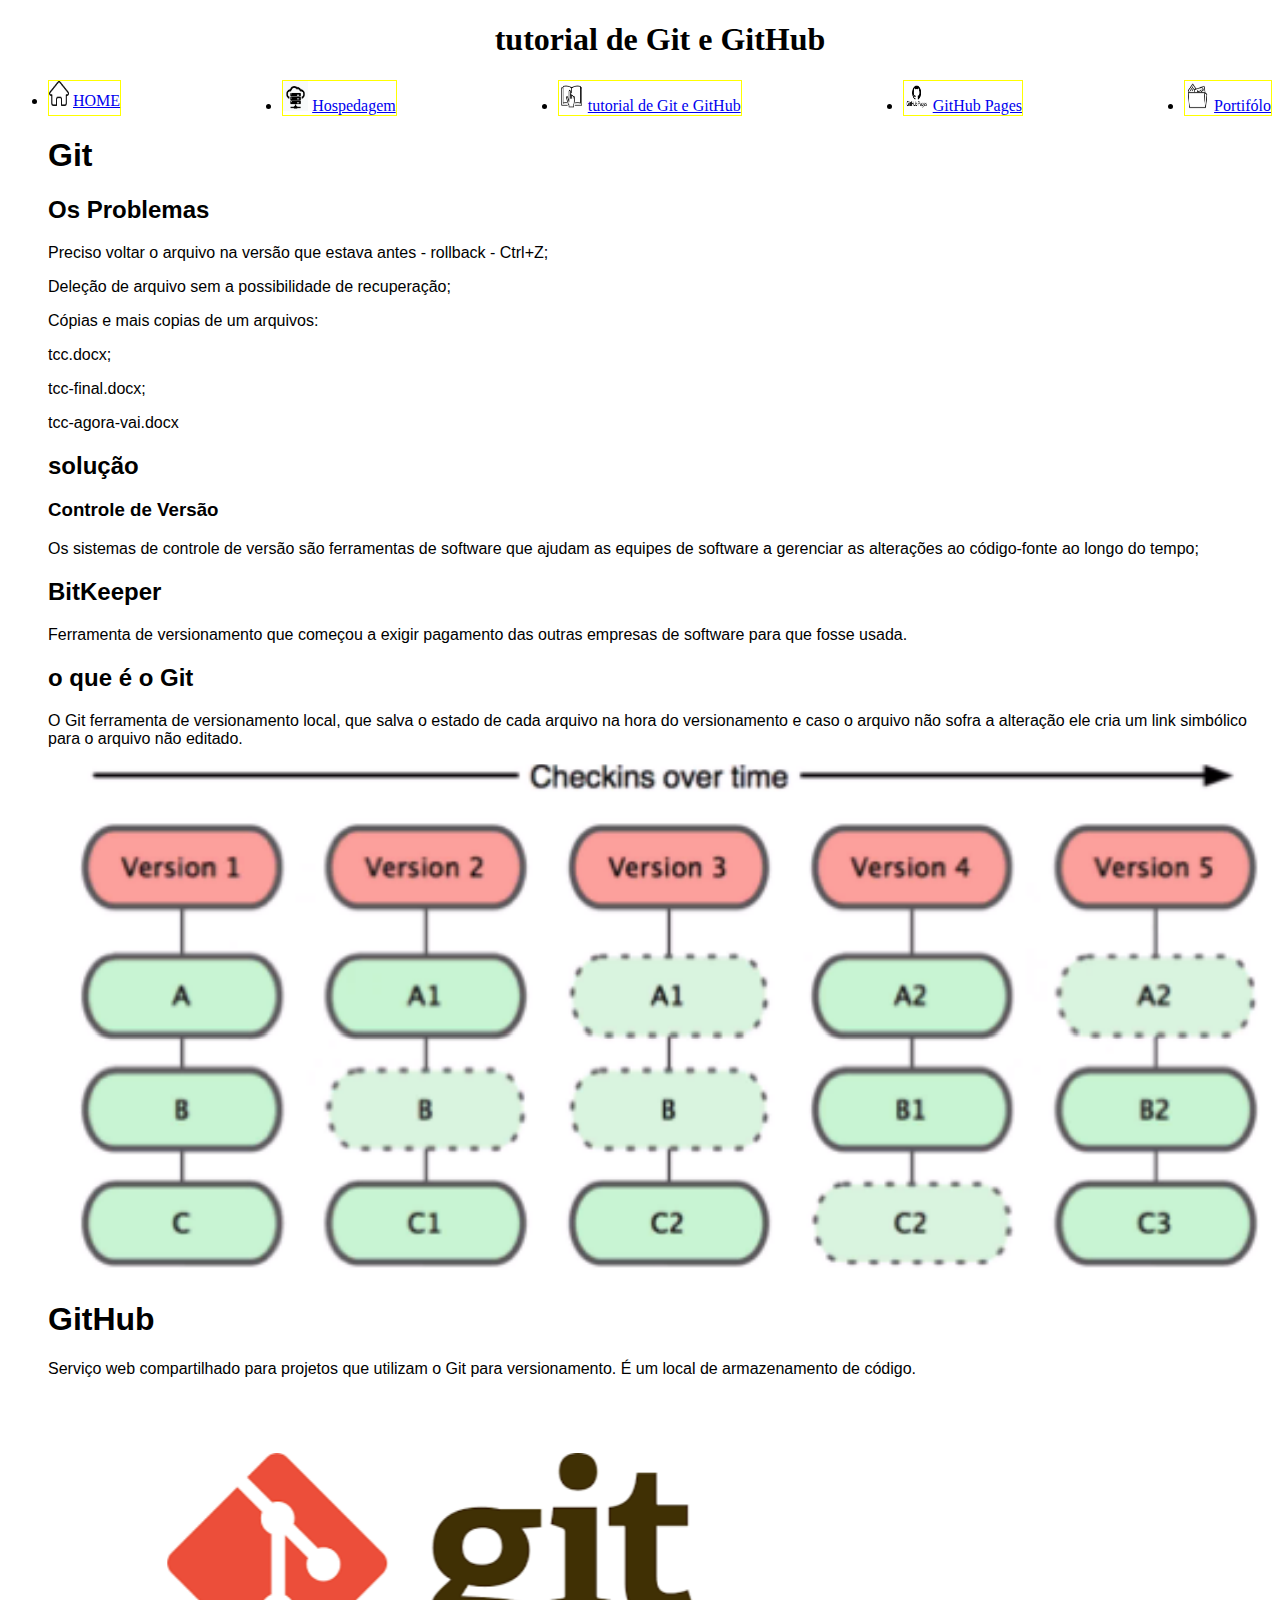
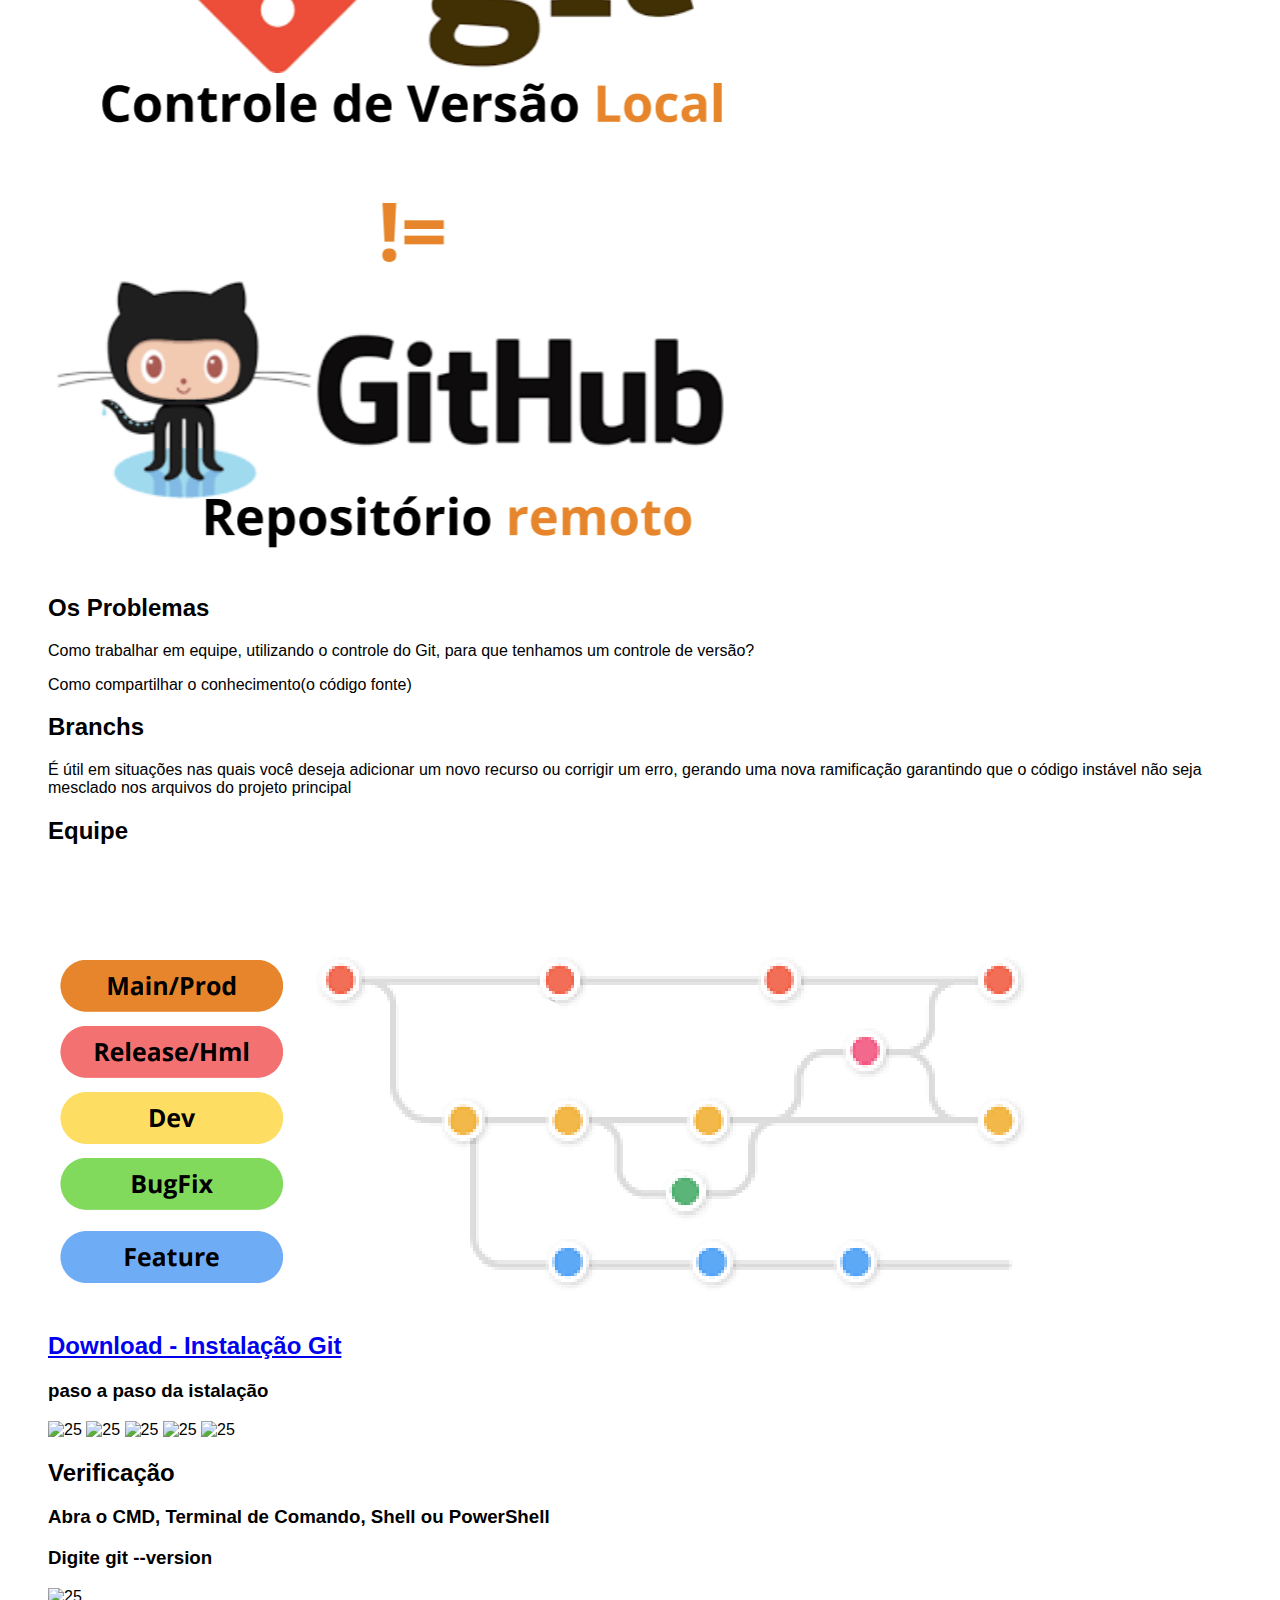
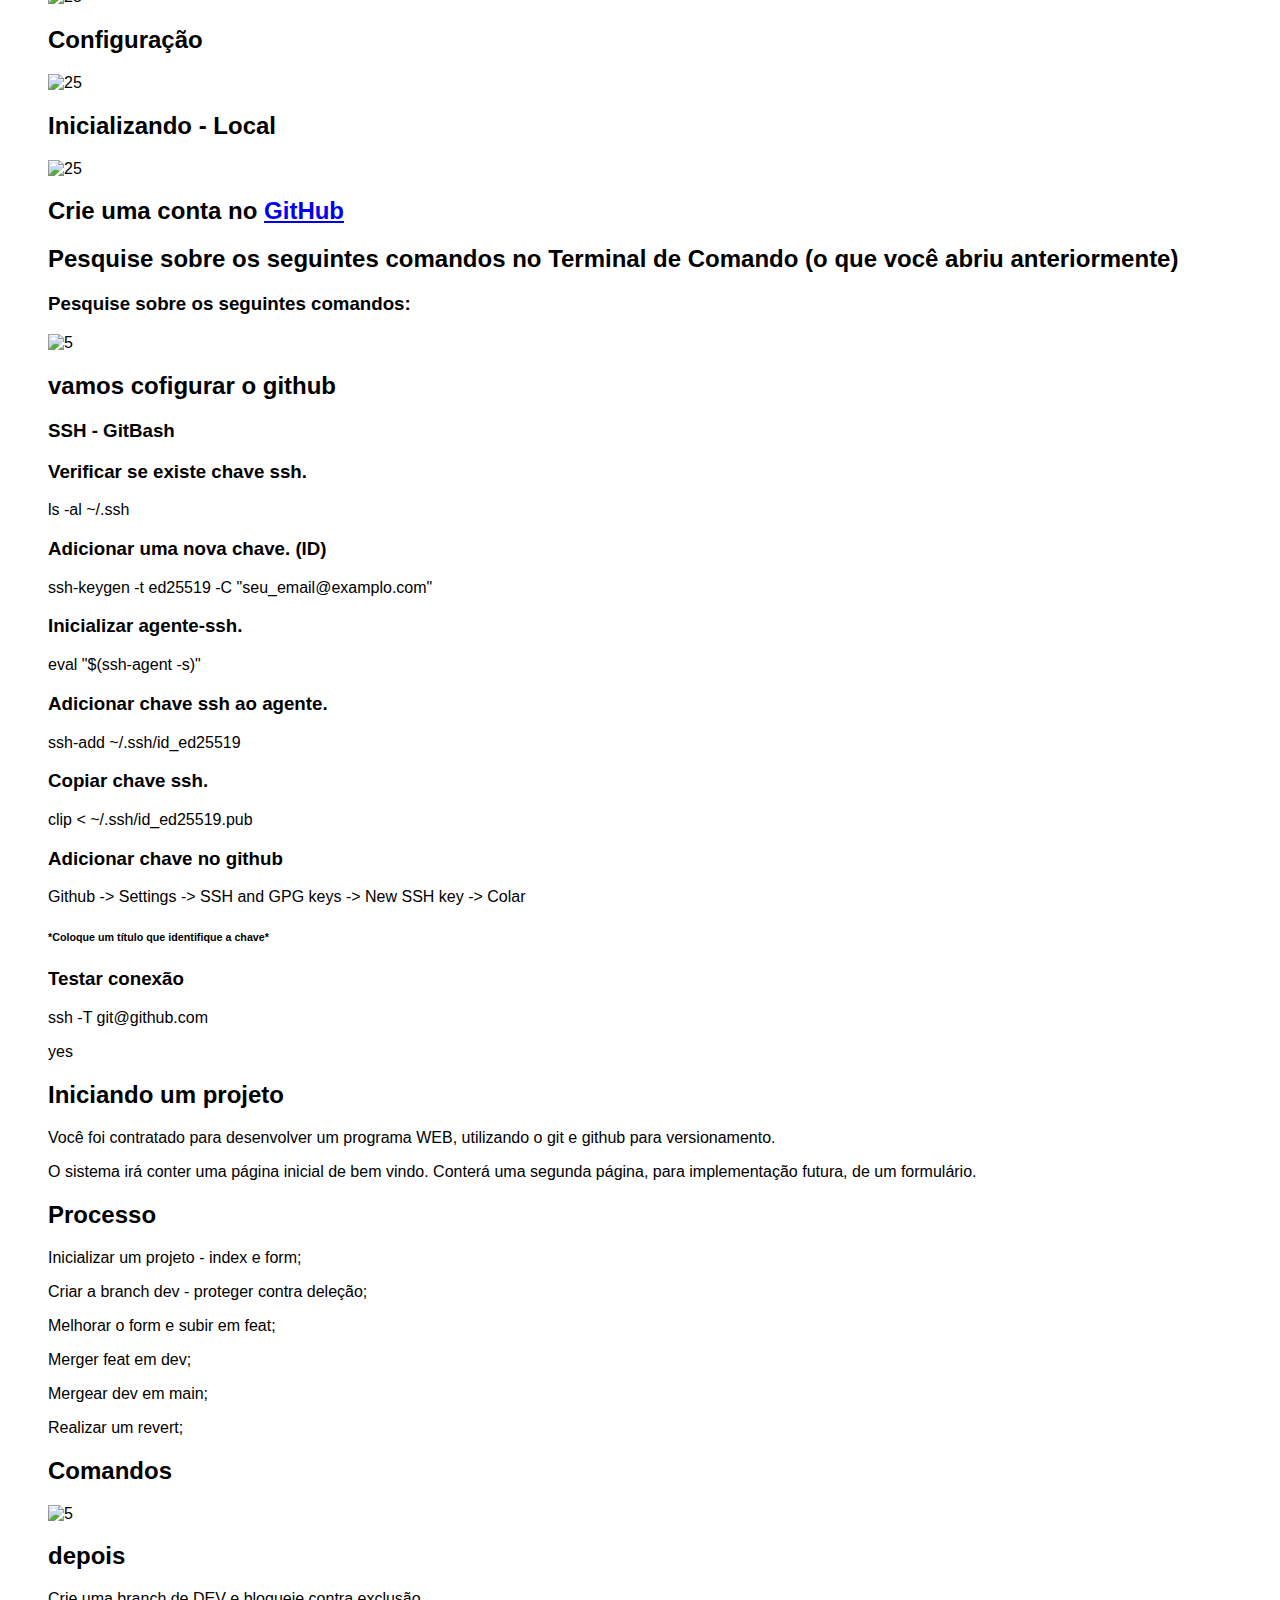
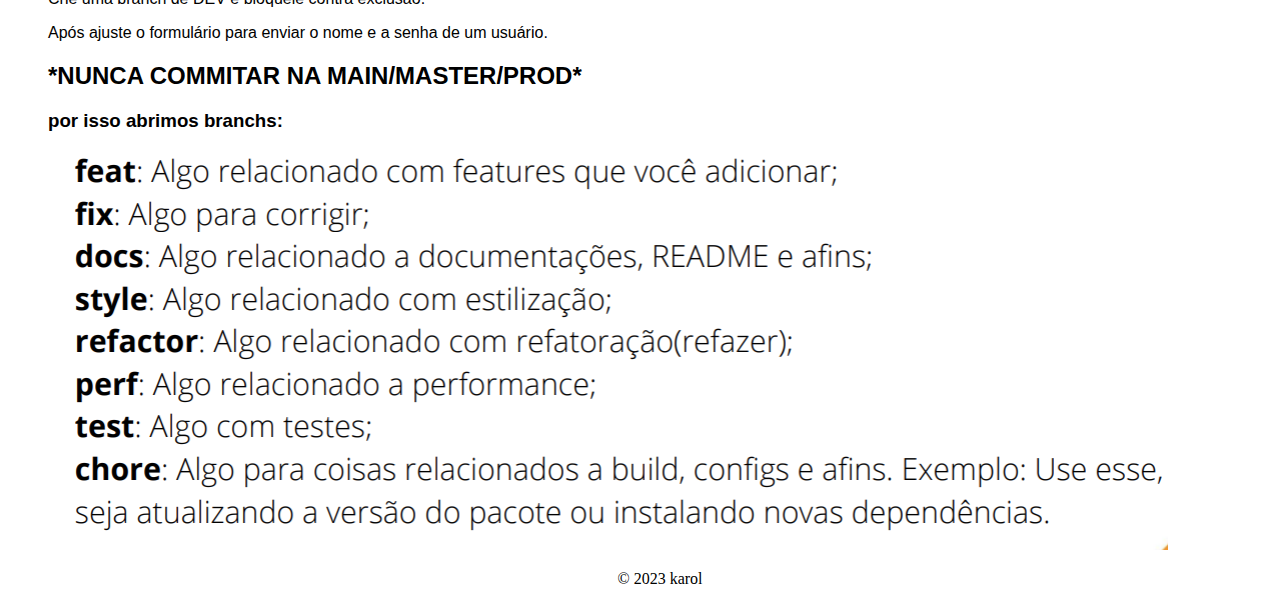
==== projeto/GiteGitHub.html @ cf7fd05c "Add files via upload" ====
<!DOCTYPE html>
<html lang="pt-br">

<head>
    <meta charset="UTF-8">
    <link rel="stylesheet" href="projeto/assetes/css/styles.css">
    <link rel="stylesheet" href="projeto/assetes/img">
    <meta name="viewport" content="width=device-width, initial-scale=1.0">
    <title>tutorial de Git e GitHub</title>
</head>

<body>
    <header>
        <nav>
            <ul class="container">
                <h1>tutorial de Git e GitHub</h1>
            </ul>
        </nav>


        </div>
        <nav>
            <ul class="menu">
                <Li> <img src="projeto/assetes/img/1946488.png" width="20" height="25">
                    <a href="index.html">HOME</a>
                </Li>
                <Li>
                    <img src="projeto/assetes/img/hospedagem.png" width="25" height="30">
                    <a href="Hospedagem.html">Hospedagem</a>
                </Li>
                <Li>
                    <img src="projeto/assetes/img/tutorial.png" width="25" height="30">
                    <a href="GiteGitHub.html">tutorial de Git e GitHub</a>
                </Li>
                <Li>
                    <img src="projeto/assetes/img/git.png" width="25" height="30">
                    <a href="GitHubPages.html">GitHub Pages</a>
                </Li>
                <Li>
                    <img src="projeto/assetes/img/portifólio.png" width="25" height="30">
                    <a href="Portifólo.html">Portifólo</a>
                </Li>
            </ul>
        </nav>
        <nav>
            <ul class="texto">
                <h1> Git </h1>
                <h2 >Os Problemas</h2>
                <p>Preciso voltar o arquivo na versão que estava
                    antes - rollback - Ctrl+Z;</p>
                    <p>Deleção de arquivo sem a possibilidade de
                        recuperação;</p>
                        <p>Cópias e mais copias de um arquivos:</p>
                        <P>tcc.docx;    </P>
                        <p>tcc-final.docx;     </p>
                      
                        <P>tcc-agora-vai.docx</P>
                        <h2 > solução</h2>
                        <h3  > Controle de Versão</h3>                       
                        <P>Os sistemas de controle de versão são ferramentas de
                            software que ajudam as equipes de software a
                            gerenciar as alterações ao código-fonte ao longo do
                            tempo;</P>
                            <h2  > BitKeeper</h2>
                            <p>Ferramenta de versionamento que começou a exigir
                                pagamento das outras empresas de software para
                                que fosse usada.</p>      
                <h2 >o que é o Git</h2>
                <p>O Git ferramenta de versionamento local, que salva o
                    estado de cada arquivo na hora do versionamento e
                    caso o arquivo não sofra a alteração ele cria um link
                    simbólico para o arquivo não editado.</p>
                    <img src="projeto/assetes/img/Capturar.PNG" alt="25">
                 <h1>GitHub</h1>
                            <p>Serviço web compartilhado para projetos que utilizam
                                o Git para versionamento. É um local de
                                armazenamento de código.
                                </p>
                                <img src="projeto/assetes/img/Capturar2.PNG" alt="25">
                    <h2>Os Problemas</h2>
                    <p>Como trabalhar em equipe, utilizando o
                        controle do Git, para que tenhamos um
                        controle de versão?
                        </p>
                        <p>Como compartilhar o conhecimento(o
                            código fonte)</p>
                            <h2>Branchs</h2>
                            <p>É útil em situações nas quais você deseja
                                adicionar um novo recurso ou corrigir um erro,
                                gerando uma nova ramificação garantindo que o
                                código instável não seja mesclado nos arquivos
                                do projeto principal</p>
                                <h2>Equipe</h2>
                                <img src="projeto/assetes/img/tempsnip.png" alt="25">
                                <a href="https://git-scm.com/downloads"><h2>Download - Instalação Git</h2></a>
                                <h3>paso a paso da istalação</h3>
                                <img src="projeto/assetes/img/4.png" alt="25">
                                <img src="projeto/assetes/img/5.png" alt="25">
                                <img src="projeto/assetes/img/6.png" alt="25">
                                <img src="projeto/assetes/img/7.png" alt="25">
                                <img src="projeto/assetes/img/8.png" alt="25">
                                <h2>Verificação</h2>
                                <h3>Abra o CMD, Terminal de Comando, Shell ou PowerShell</h3>
                                   <h3>Digite git --version</h3> 
                                   <img src="projeto/assetes/img/01.png" alt="25">
                                   <h2>Configuração</h2>
                                   <img src="projeto/assetes/img/02.png" alt="25">
                                   <h2>Inicializando - Local</h2>
                                   <img src="projeto/assetes/img/03.png" alt="25">
                                   <h2>Crie uma conta no <a href="https://github.com/">GitHub</a></h2>
                                   <h2>Pesquise sobre os seguintes comandos no Terminal de Comando (o que você abriu anteriormente) </h2>
                                   <h3>Pesquise sobre os seguintes comandos:</h3>
                                    <img src="projeto/assetes/img/09.PNG"alt="5">
                                   <h2>vamos cofigurar o github</h2>
                                   <h3>SSH - GitBash</h3>
                                   <h3>Verificar se existe chave ssh.</h3>
                                   <p>ls -al ~/.ssh</p>
                                   <h3>Adicionar uma nova chave. (ID)</h3>
                                   <p>ssh-keygen -t ed25519 -C "seu_email@examplo.com"</p>
                                   <h3>Inicializar agente-ssh.</h3>
                                   <P>eval "$(ssh-agent -s)"</P>
                                   <h3>Adicionar chave ssh ao agente.</h3>
                                   <p>ssh-add ~/.ssh/id_ed25519</p>
                                   <h3>Copiar chave ssh.</h3>
                                   <p>clip < ~/.ssh/id_ed25519.pub</p>
                                   <h3>Adicionar chave no github</h3>
                                   <P>Github -> Settings -> SSH and GPG keys -> New SSH key -> Colar</P>
                                   <h6>*Coloque um título que identifique a chave*</h6>
                                   <h3>Testar conexão</h3>
                                   <p>ssh -T git@github.com</p>
                                   <p>yes</p>
                                   <h2>Iniciando um projeto</h2>
                                  <p>Você foi contratado para desenvolver um programa WEB,
                                    utilizando o git e github para versionamento.</p>
                                    <P>O sistema irá conter uma página inicial de bem vindo.
                                        Conterá uma segunda página, para implementação futura, de um
                                        formulário.
                                        </P>
                                        <h2>Processo</h2>
                                        <P>Inicializar um projeto - index e form;</P>
                                            <p>Criar a branch dev - proteger contra deleção;</p>
                                                <p>Melhorar o form e subir em feat;</p>
                                                    <p>Merger feat em dev;</p>
                                                        <p>Mergear dev em main;</p>
                                                            <p>Realizar um revert;</p>
                                                            <h2>Comandos</h2>
                                                            <img src="projeto/assetes/img/09.PNG"alt="5">
                                                            <h2>depois</h2>
                                                            <p>Crie uma branch de DEV e bloqueie contra exclusão.</p>
                                                            <p></p>
                                                            <P>Após ajuste o formulário para enviar o nome e a
                                                                senha de um usuário.</P>
                                                                <h2>*NUNCA COMMITAR NA MAIN/MASTER/PROD*</h2>
                                                                <h3>por isso abrimos branchs:</h3>
                                                                <img src="projeto/assetes/img/08.PNG"alt="5">
                                                                          
 </ul>
        </nav>
    </header>
    <footer><ul class="container2"> <p>&copy; 2023 karol</p></ul>
       
    </footer>
</body>

</html>
---- projeto/projeto/assetes/css/styles.css ----
.texto{
    font-family: sans-serif;
   
}

.container{

    text-align: center;
    max-width: 1000px;  

    

    margin: 0 auto;

}
.container2{

    text-align: center;
    max-width: 1000px; 

    margin: 0 auto;

}
.menu {

    display: flex; 

    justify-content: space-between;

}

 

.menu li {

    border: 1px solid yellow;

}

.logotipo{

    max-width: 200px;
    font-family: sans-serif;
    height: auto;

    margin: 0 auto;

}
.broda{
    text-align: center;
    max-width: 1000px; 

    

    margin: 0 auto;
    border-color: rgb(87, 53, 3);

}
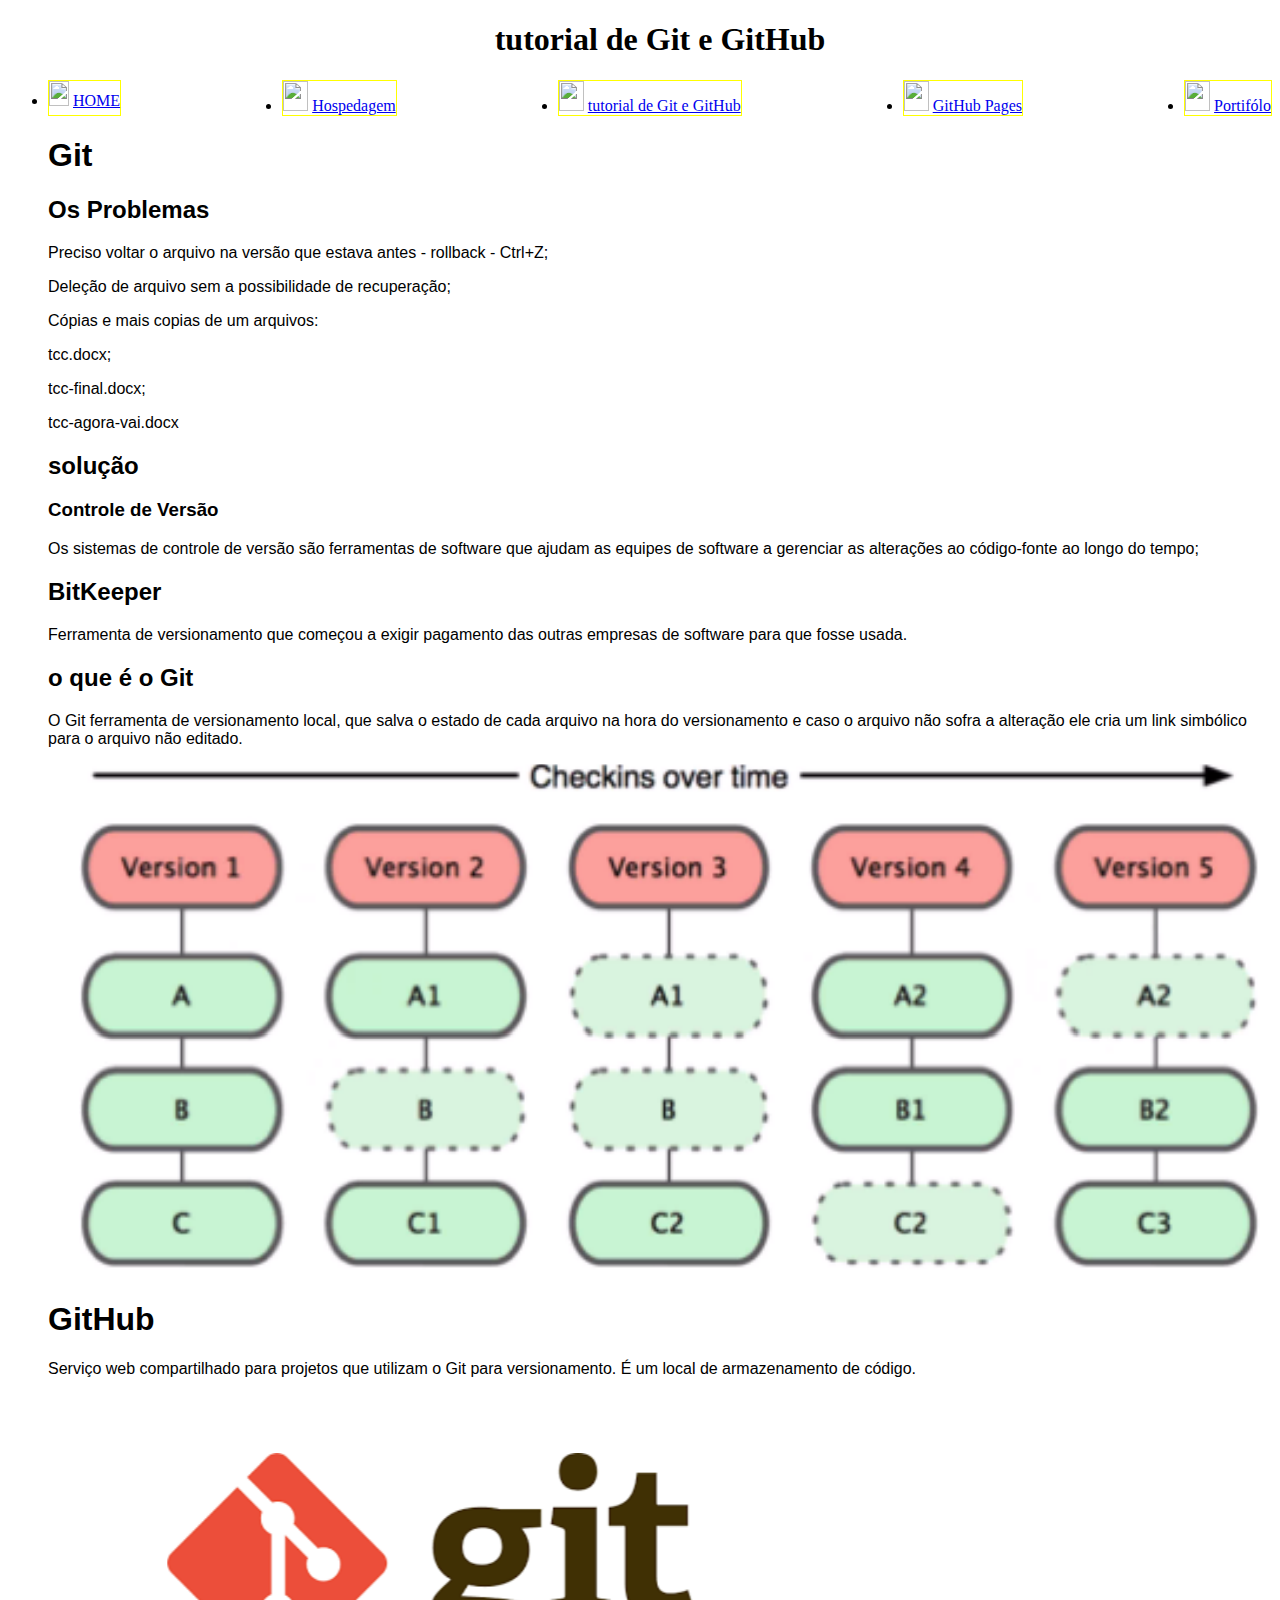
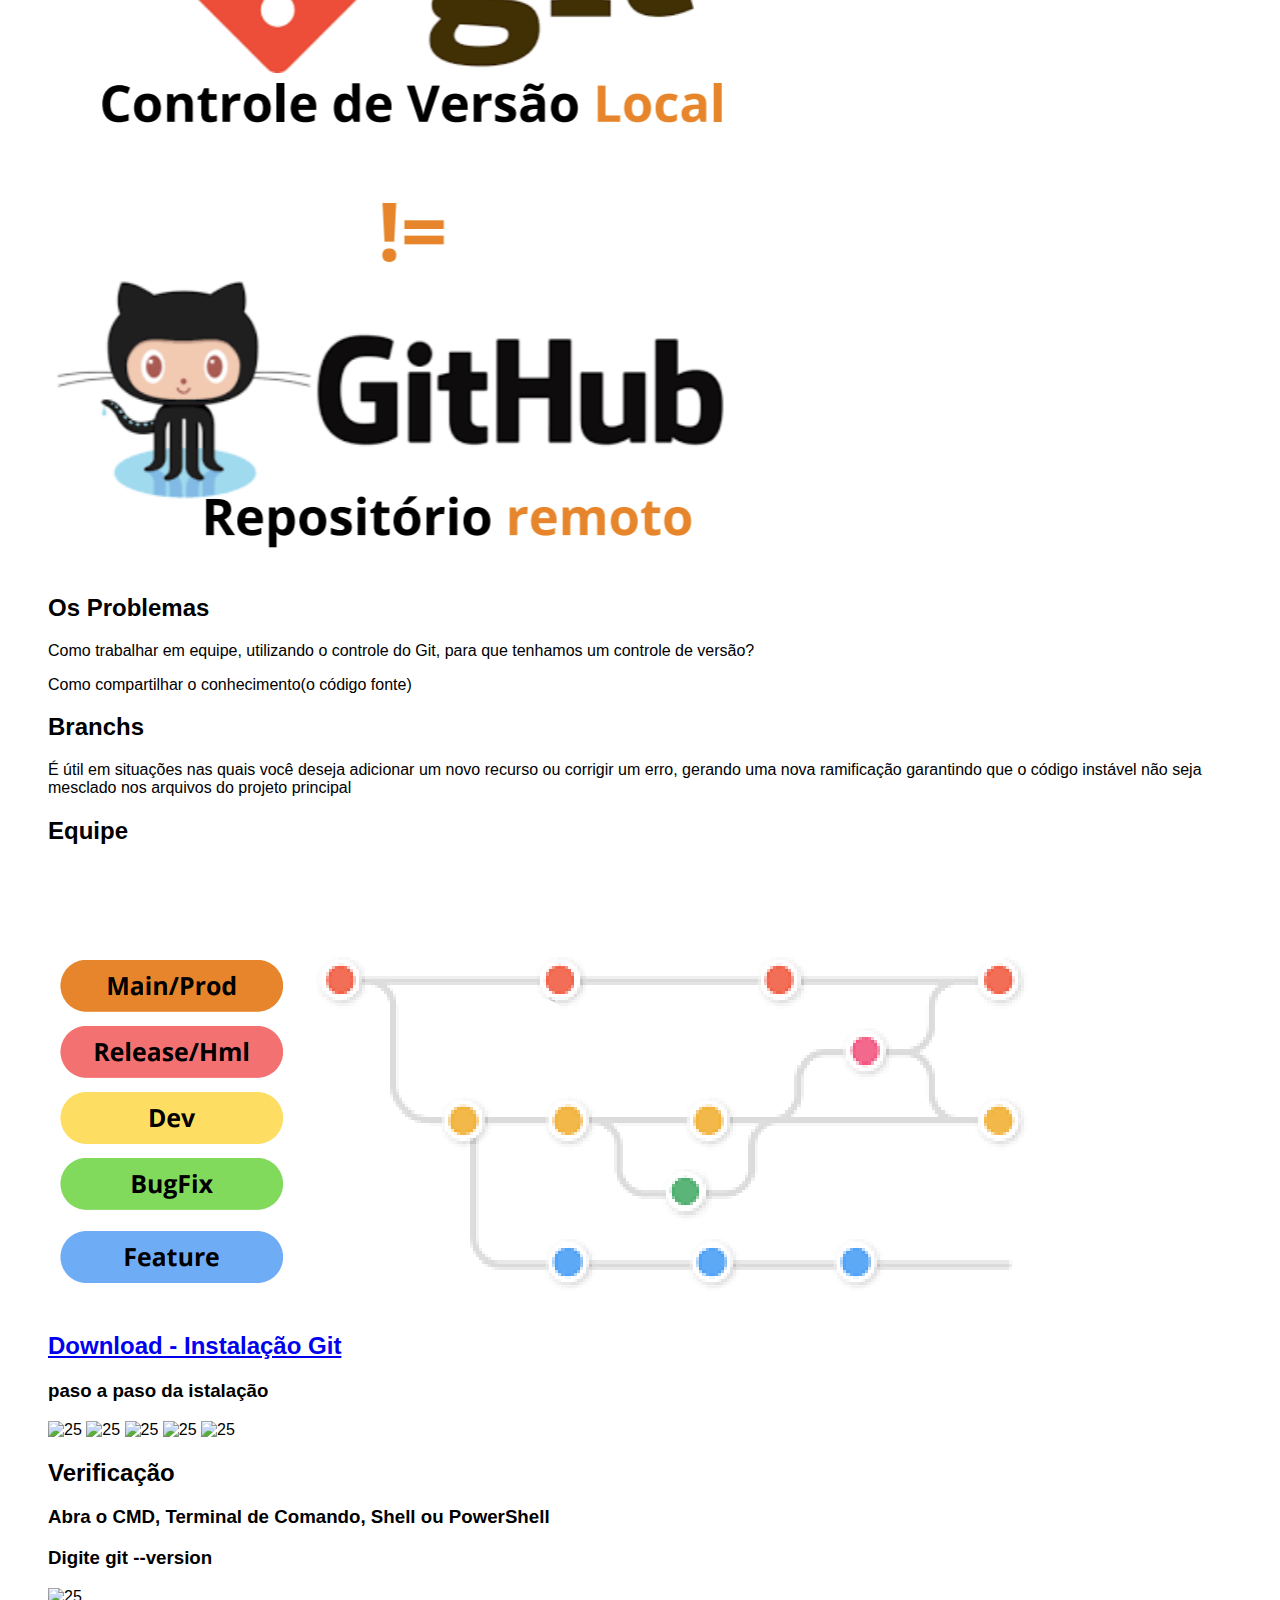
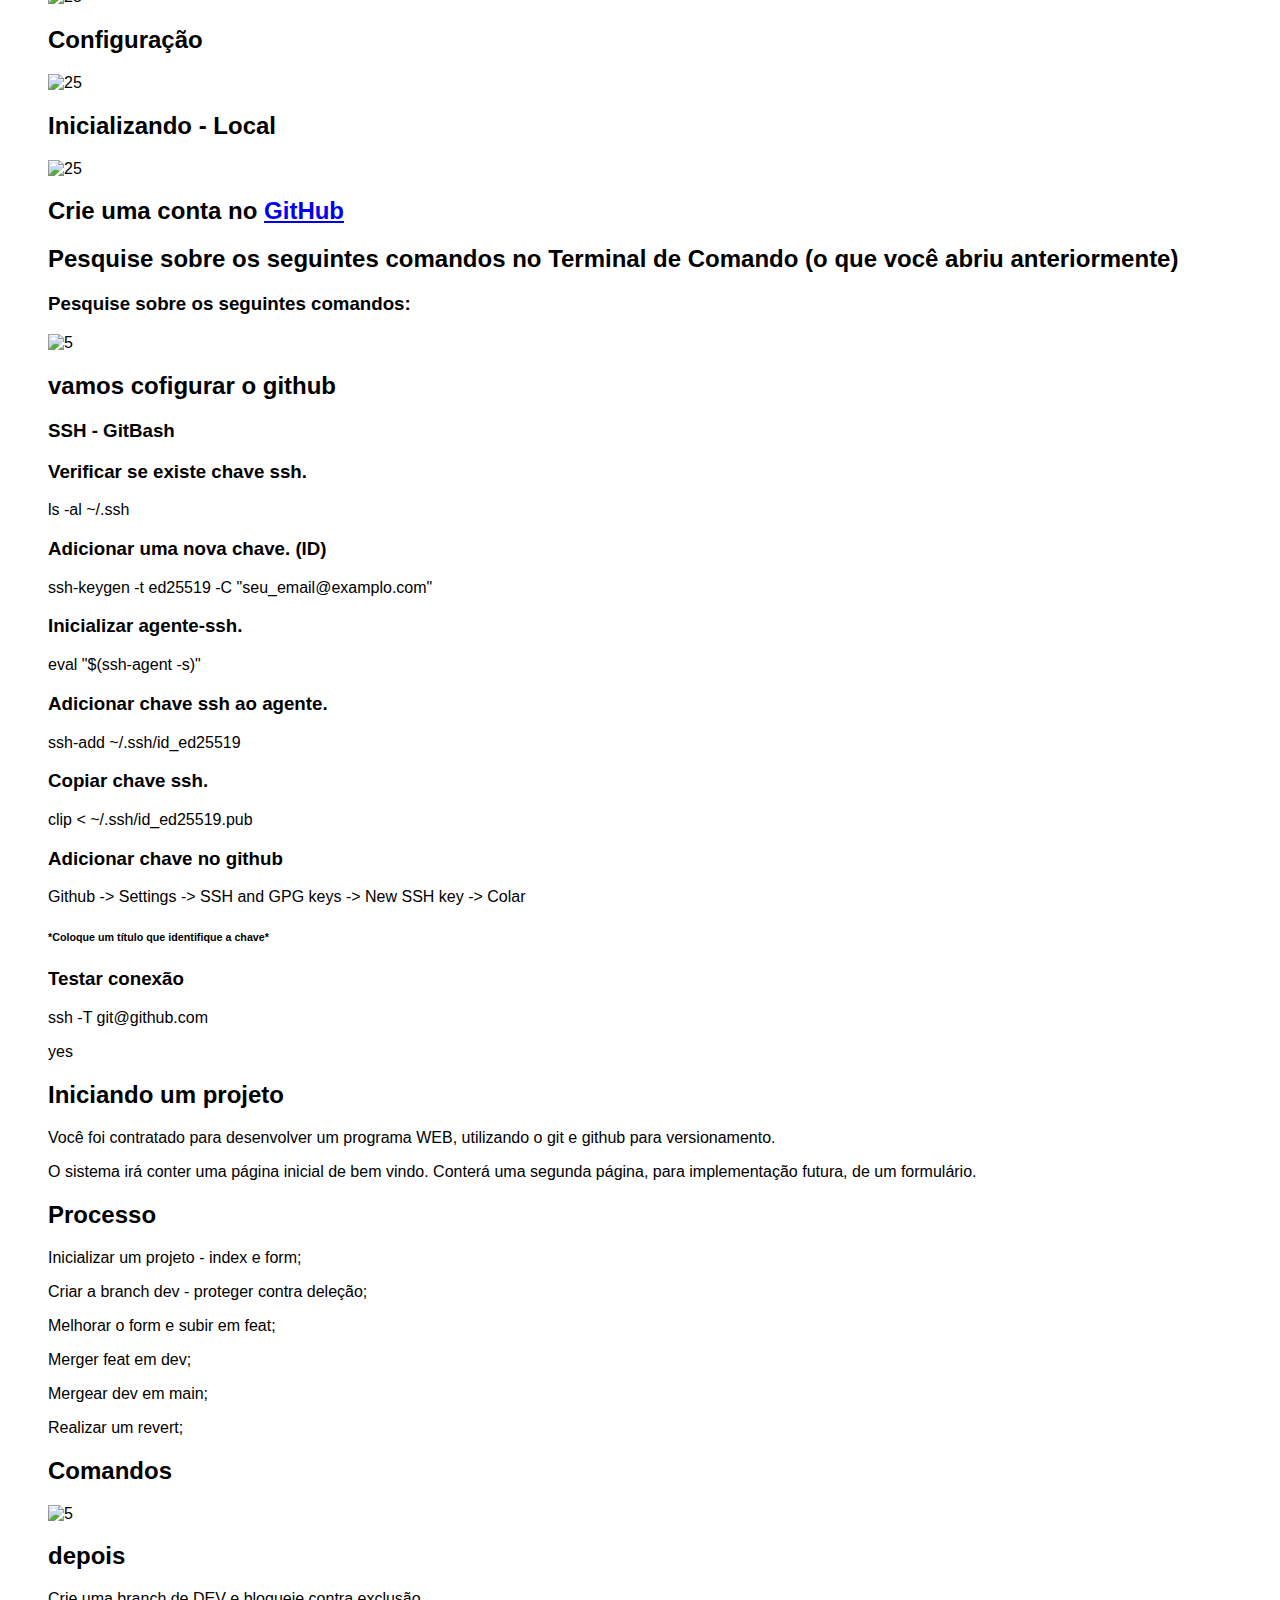
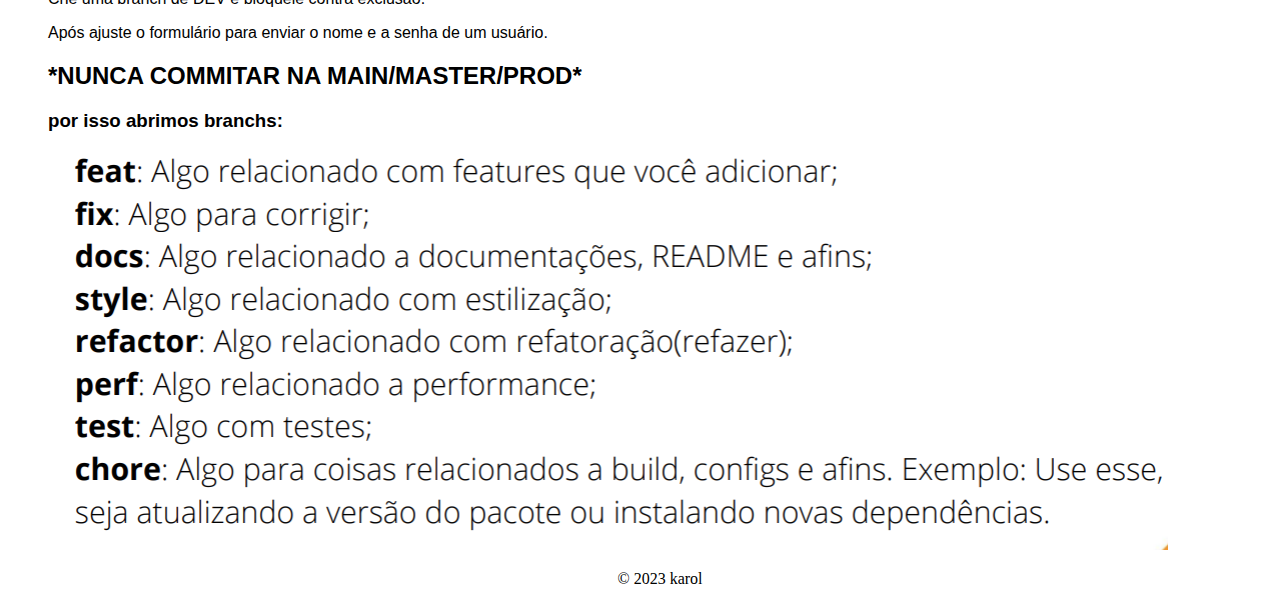
==== commit 0a65d00c: "avaliacao" ====
--- a/projeto/GiteGitHub.html
+++ b/projeto/GiteGitHub.html
@@ -21,26 +21,27 @@
         </div>
         <nav>
             <ul class="menu">
-                <Li> <img src="projeto/assetes/img/1946488.png" width="20" height="25">
+                <Li >  <img src="assetes/img/1946488.png" width="20" height="25">
                     <a href="index.html">HOME</a>
+                           
                 </Li>
-                <Li>
-                    <img src="projeto/assetes/img/hospedagem.png" width="25" height="30">
-                    <a href="Hospedagem.html">Hospedagem</a>
+                <Li >
+                    <img src="assetes/img/hospedagem.png" width="25" height="30">
+                    <a href="projeto/Hospedagem.html">Hospedagem</a>       
                 </Li>
-                <Li>
-                    <img src="projeto/assetes/img/tutorial.png" width="25" height="30">
-                    <a href="GiteGitHub.html">tutorial de Git e GitHub</a>
+                <Li >
+                    <img src="assetes/img/tutorial.png" width="25" height="30">
+                    <a href="projeto/GiteGitHub.html">tutorial de Git e GitHub</a>
                 </Li>
-                <Li>
-                    <img src="projeto/assetes/img/git.png" width="25" height="30">
-                    <a href="GitHubPages.html">GitHub Pages</a>
+                <Li >
+                    <img src="assetes/img/git.png" width="25" height="30">
+                    <a href="projeto/GitHubPages.html">GitHub Pages</a>
                 </Li>
-                <Li>
-                    <img src="projeto/assetes/img/portifólio.png" width="25" height="30">
-                    <a href="Portifólo.html">Portifólo</a>
+                <Li >
+                    <img src="assetes/img/portifólio.png" width="25" height="30">
+                    <a href="projeto/Portifólo.html">Portifólo</a>
                 </Li>
-            </ul>
+                </ul>
         </nav>
         <nav>
             <ul class="texto">
